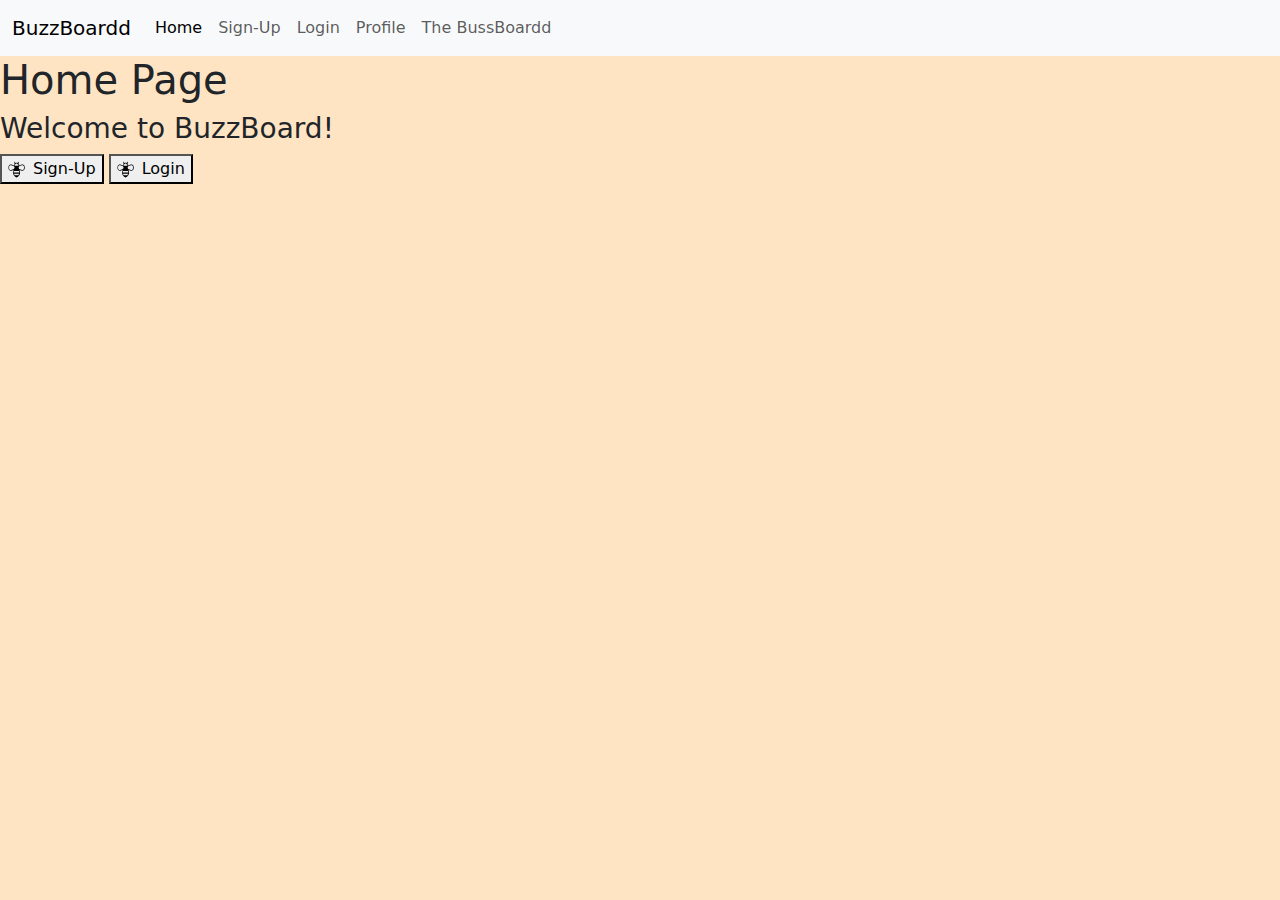
==== index.html @ 11e46062 "Added_Navbar" ====
<!DOCTYPE html>
<html lang="en">
<head>
    <meta charset="UTF-8">
    <meta name="viewport" content="width=device-width, initial-scale=1.0">
    <title>Home</title>
    <link href="https://cdn.jsdelivr.net/npm/bootstrap@5.3.3/dist/css/bootstrap.min.css" rel="stylesheet" integrity="sha384-QWTKZyjpPEjISv5WaRU9OFeRpok6YctnYmDr5pNlyT2bRjXh0JMhjY6hW+ALEwIH" crossorigin="anonymous">
    <script src="https://cdn.jsdelivr.net/npm/bootstrap@5.3.3/dist/js/bootstrap.bundle.min.js" integrity="sha384-YvpcrYf0tY3lHB60NNkmXc5s9fDVZLESaAA55NDzOxhy9GkcIdslK1eN7N6jIeHz" crossorigin="anonymous"></script>
    <script src="./js/main.js"></script>
    <link rel="stylesheet" href="./css/main.css">
    <link rel="stylesheet" href="./css/index.css">

</head>
<body>
    <nav class="navbar navbar-expand-lg bg-body-tertiary">
        <div class="container-fluid">
          <a class="navbar-brand" href="index.html">BuzzBoardd</a>
          <button class="navbar-toggler" type="button" data-bs-toggle="collapse" data-bs-target="#navbarNavAltMarkup" aria-controls="navbarNavAltMarkup" aria-expanded="false" aria-label="Toggle navigation">
            <span class="navbar-toggler-icon"></span>
          </button>
          <div class="collapse navbar-collapse" id="navbarNavAltMarkup">
            <div class="navbar-nav">
              <a class="nav-link active" aria-current="page" href="./index.html">Home</a>
              <a class="nav-link" href="./signup.html">Sign-Up</a>
              <a class="nav-link" href="./login.html">Login</a>
              <a class="nav-link" href="./profile.html">Profile</a>
              <a class="nav-link" href="./messages.html">The BussBoardd</a>
            </div>
          </div>
        </div>
      </nav>
    <h1>Home Page</h1>
    <h3>Welcome to BuzzBoard!</h3>
    <button><img src="./img/bee-busy-insect-industrious-svgrepo-com.svg" class="icon"><a href="signup.html">Sign-Up</a></button>
    <button><img src="./img/bee-busy-insect-industrious-svgrepo-com.svg" class="icon"><a href="login.html">Login</a></button>
</body>
</html>
---- css/main.css ----
body{
    background-color: bisque; /*changes the background color*/
}
---- css/index.css ----
.icon {   /*this class is for the buttons on line 34 & 35*/
    width: 25px;   /* this adjust the size of the icon*/
    padding-right: 8px; /*this moves it away from the words*/
}

button a {
    text-decoration: none; /* removes the underline in the button */
    color: black;
}
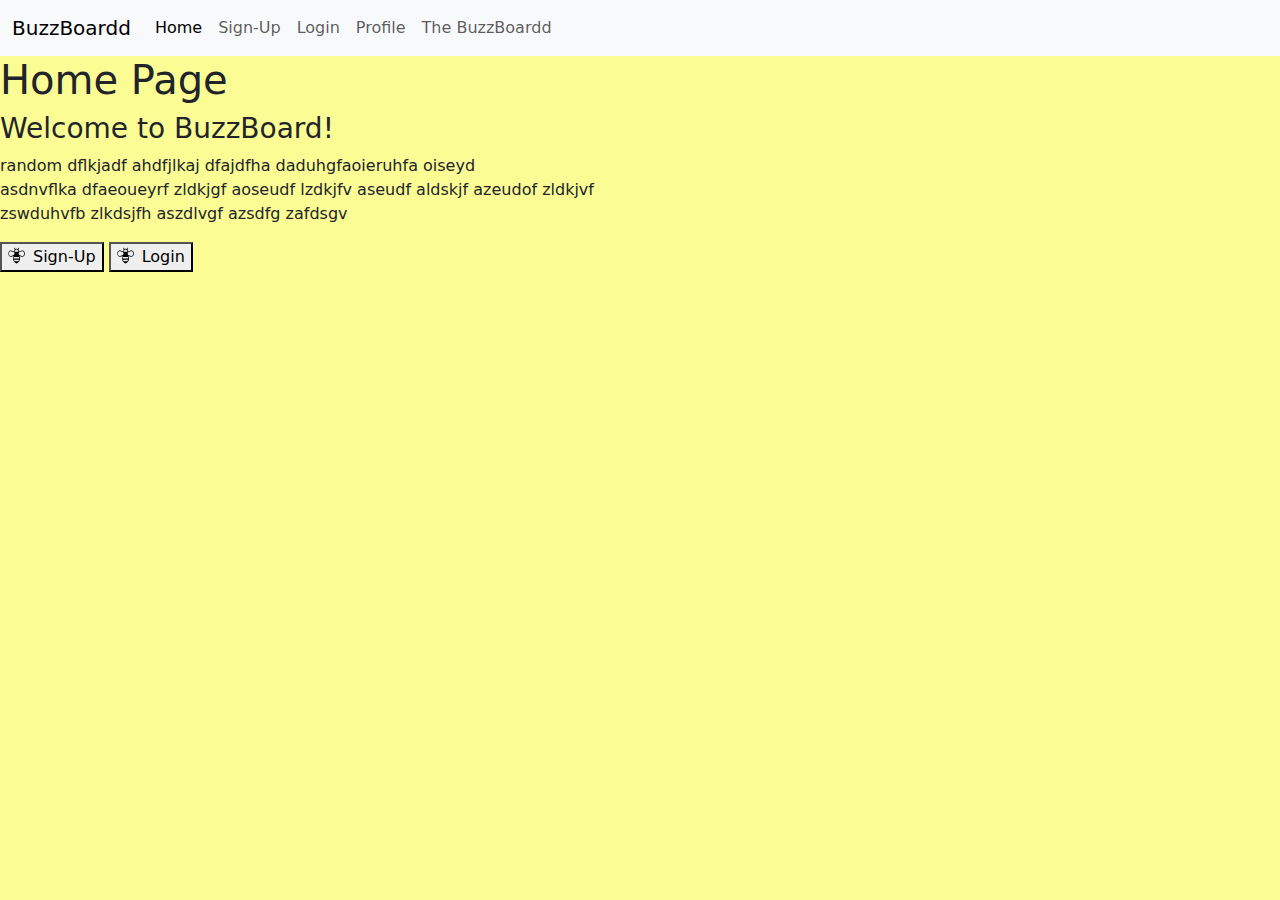
==== commit d279a2bb: "updates_and_backgrounds_added" ====
--- a/index.html
+++ b/index.html
@@ -24,13 +24,20 @@
               <a class="nav-link" href="./signup.html">Sign-Up</a>
               <a class="nav-link" href="./login.html">Login</a>
               <a class="nav-link" href="./profile.html">Profile</a>
-              <a class="nav-link" href="./messages.html">The BussBoardd</a>
+              <a class="nav-link" href="./messages.html">The BuzzBoardd</a>
             </div>
           </div>
         </div>
       </nav>
+      <div class="background"></div>
     <h1>Home Page</h1>
     <h3>Welcome to BuzzBoard!</h3>
+    <div id="lol">
+      <p>random dflkjadf ahdfjlkaj dfajdfha daduhgfaoieruhfa oiseyd <br>
+         asdnvflka dfaeoueyrf zldkjgf aoseudf lzdkjfv aseudf aldskjf azeudof zldkjvf <br>
+          zswduhvfb zlkdsjfh aszdlvgf azsdfg zafdsgv</p>
+    </div>
+
     <button><img src="./img/bee-busy-insect-industrious-svgrepo-com.svg" class="icon"><a href="signup.html">Sign-Up</a></button>
     <button><img src="./img/bee-busy-insect-industrious-svgrepo-com.svg" class="icon"><a href="login.html">Login</a></button>
 </body>
--- a/css/main.css
+++ b/css/main.css
@@ -1,3 +1,14 @@
 body{
-    background-color: bisque; /*changes the background color*/
+    background-color: rgb(252, 252, 149); /*changes the background color*/
+}
+
+.icon {   /*this class is for the buttons on line 34 & 35*/
+    width: 25px;   /* this adjust the size of the icon*/
+    padding-right: 8px; /*this moves it away from the words*/
+    padding-bottom: 3px;
+}
+
+button a {
+    text-decoration: none; /* removes the underline in the button */
+    color: black;
 }--- a/css/index.css
+++ b/css/index.css
@@ -1,9 +1,5 @@
-.icon {   /*this class is for the buttons on line 34 & 35*/
-    width: 25px;   /* this adjust the size of the icon*/
-    padding-right: 8px; /*this moves it away from the words*/
-}
 
-button a {
-    text-decoration: none; /* removes the underline in the button */
-    color: black;
-}+
+  /* #lol {
+    background-color: rgb(252, 252, 149);
+  } */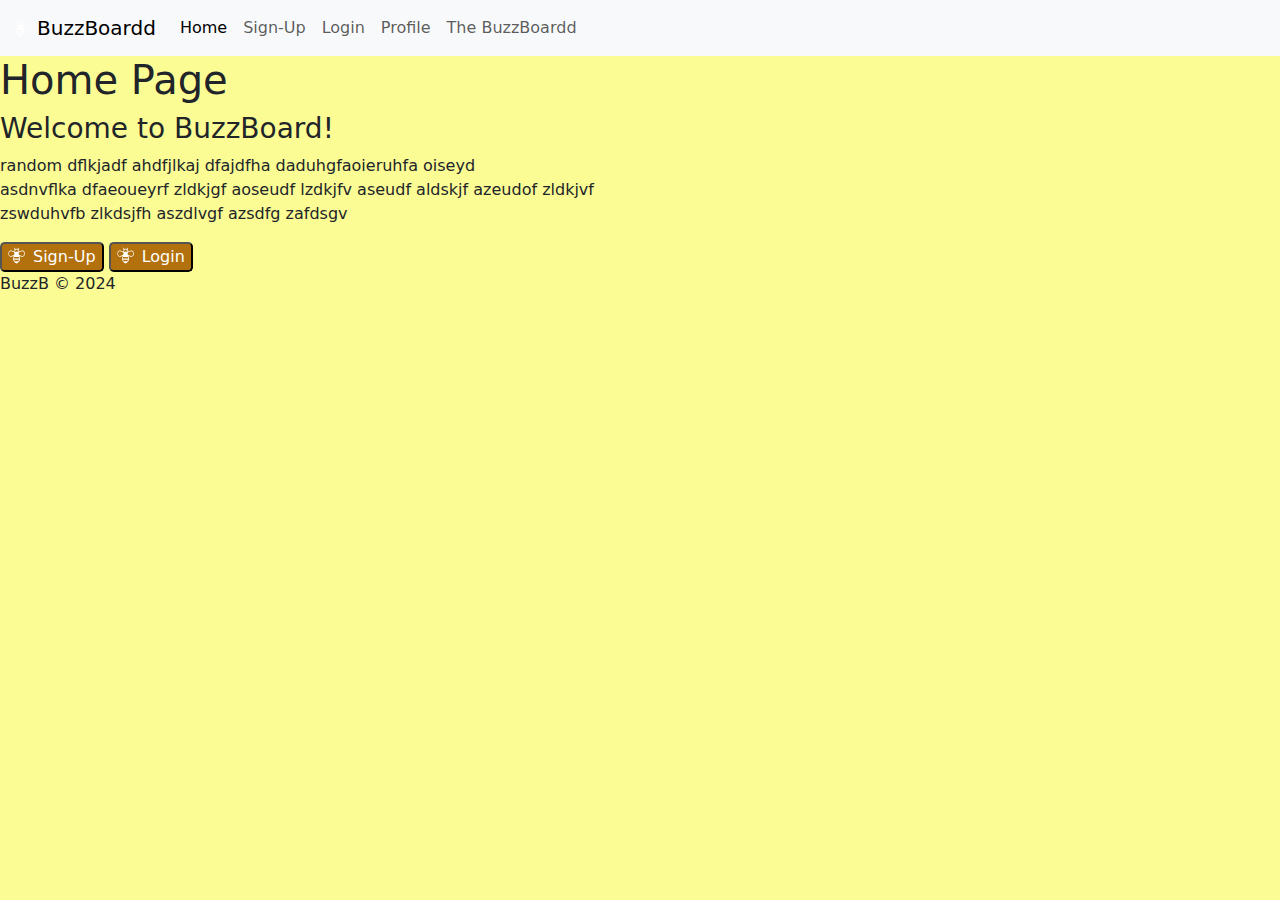
==== commit ea3ab0a1: "changed_buttons" ====
--- a/index.html
+++ b/index.html
@@ -14,7 +14,7 @@
 <body>
     <nav class="navbar navbar-expand-lg bg-body-tertiary">
         <div class="container-fluid">
-          <a class="navbar-brand" href="index.html">BuzzBoardd</a>
+          <a class="navbar-brand" href="index.html"><img src="./img/bee-busy-insect-industrious-svgrepo-com.svg" class="icon">BuzzBoardd</a>
           <button class="navbar-toggler" type="button" data-bs-toggle="collapse" data-bs-target="#navbarNavAltMarkup" aria-controls="navbarNavAltMarkup" aria-expanded="false" aria-label="Toggle navigation">
             <span class="navbar-toggler-icon"></span>
           </button>
@@ -40,5 +40,8 @@
 
     <button><img src="./img/bee-busy-insect-industrious-svgrepo-com.svg" class="icon"><a href="signup.html">Sign-Up</a></button>
     <button><img src="./img/bee-busy-insect-industrious-svgrepo-com.svg" class="icon"><a href="login.html">Login</a></button>
-</body>
+  <footer>
+   BuzzB &copy 2024
+  </footer>
+  </body>
 </html>--- a/css/main.css
+++ b/css/main.css
@@ -1,6 +1,8 @@
 body{
     background-color: rgb(252, 252, 149); /*changes the background color*/
 }
+
+
 
 .icon {   /*this class is for the buttons on line 34 & 35*/
     width: 25px;   /* this adjust the size of the icon*/
@@ -10,5 +12,6 @@
 
 button a {
     text-decoration: none; /* removes the underline in the button */
-    color: black;
-}+    color: white;
+}
+
--- a/css/index.css
+++ b/css/index.css
@@ -1,5 +1,8 @@
-
-
+button{
+  border-radius: .3rem;
+  background-color: rgb(179, 113, 14);
+  
+}
   /* #lol {
     background-color: rgb(252, 252, 149);
   } */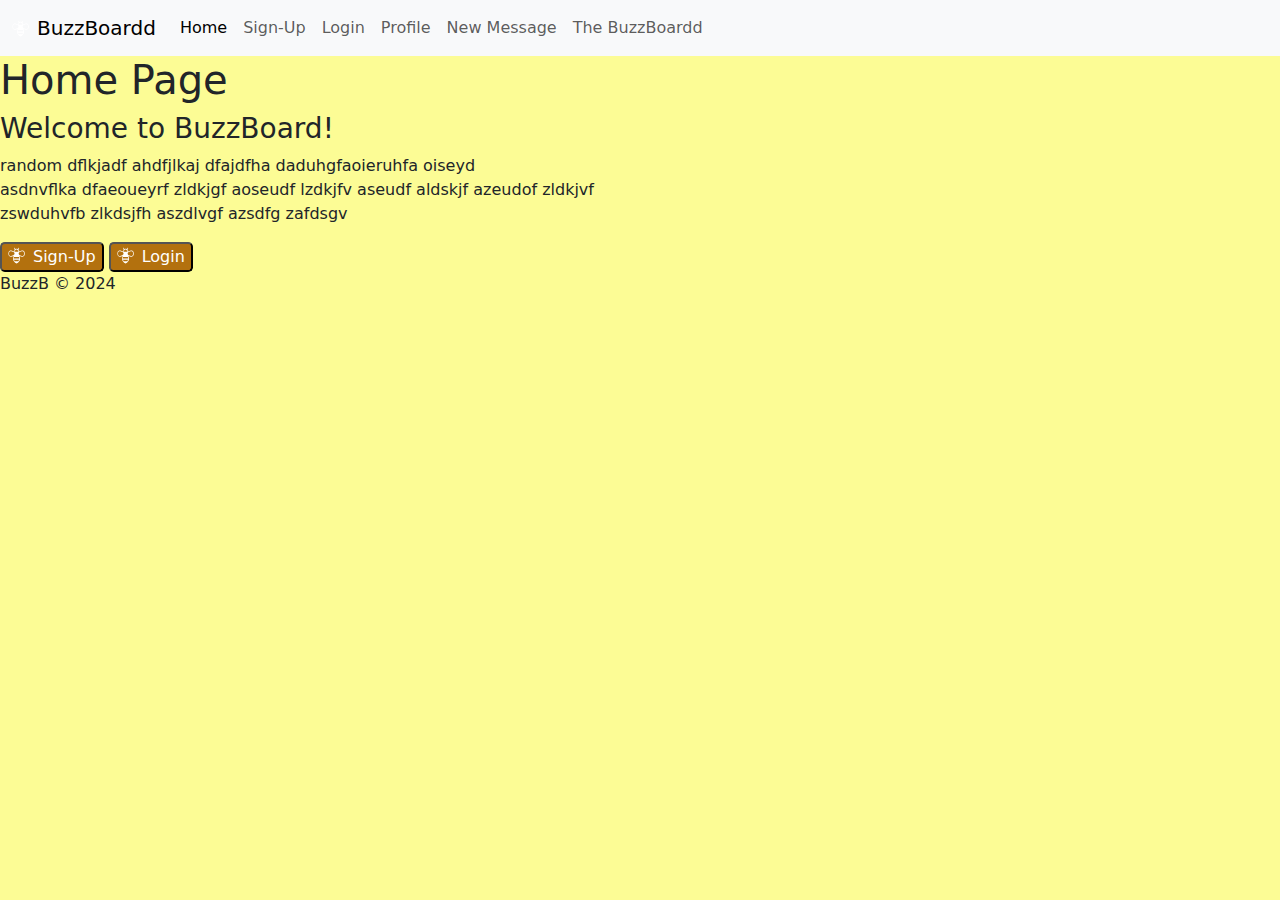
==== commit aca31ad6: "added_to_my_navbar" ====
--- a/index.html
+++ b/index.html
@@ -24,6 +24,7 @@
               <a class="nav-link" href="./signup.html">Sign-Up</a>
               <a class="nav-link" href="./login.html">Login</a>
               <a class="nav-link" href="./profile.html">Profile</a>
+              <a class="nav-link" href="./new.html">New Message</a>
               <a class="nav-link" href="./messages.html">The BuzzBoardd</a>
             </div>
           </div>
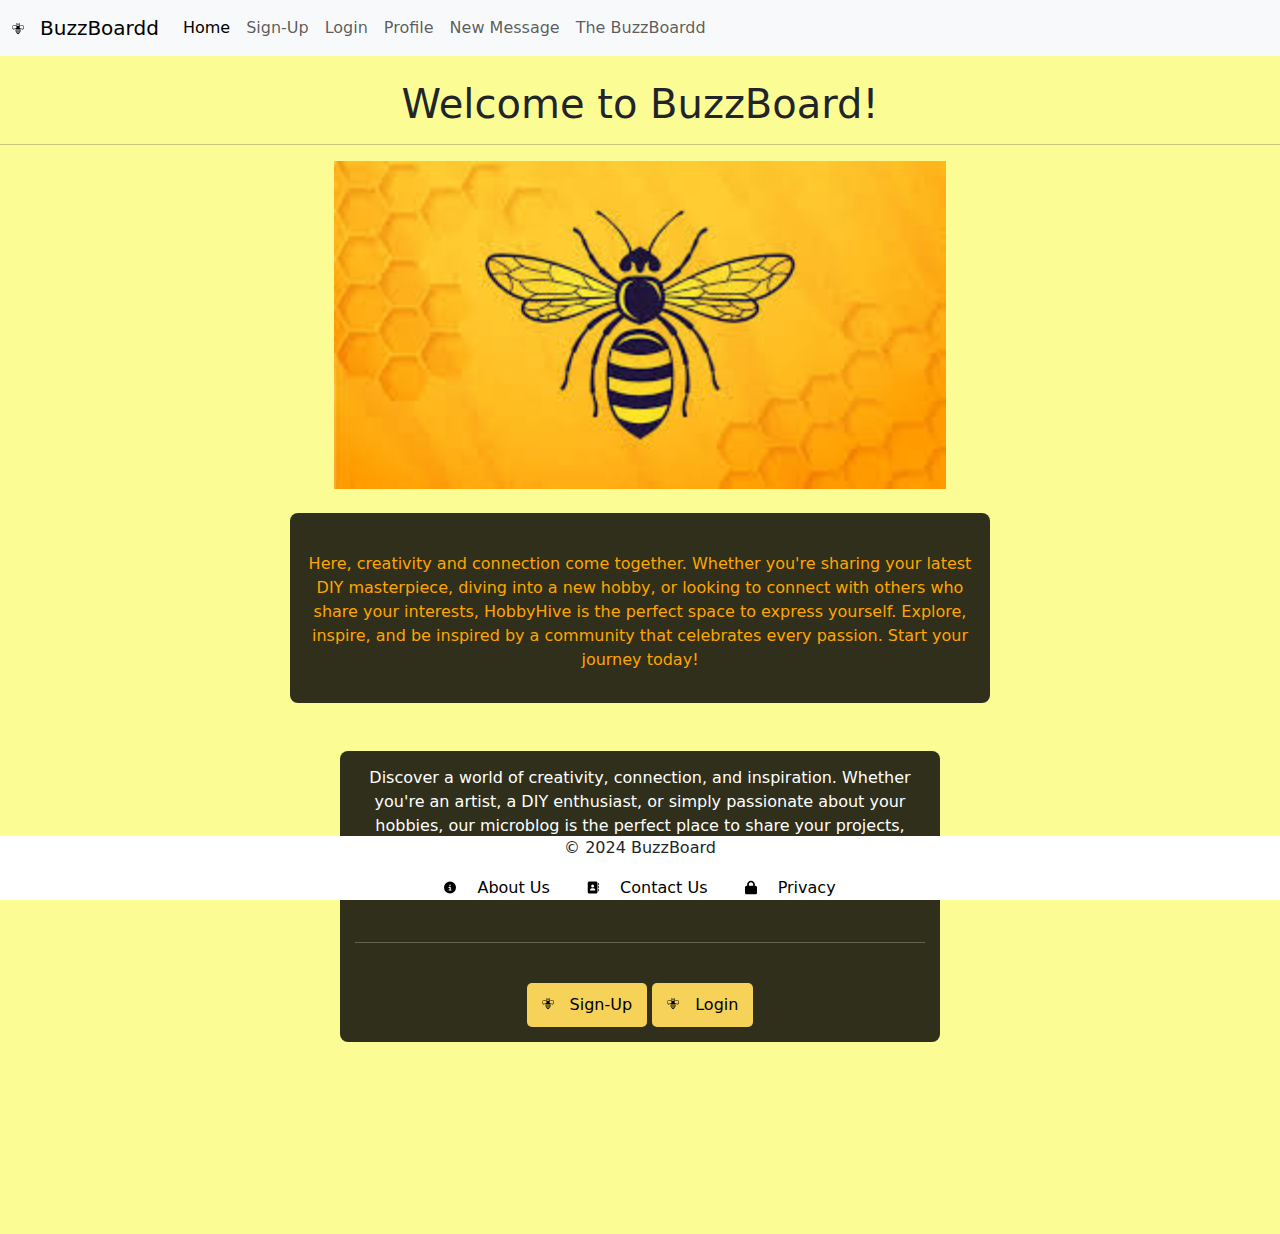
==== commit 7c0f89b8: "fixed_all_errors_added_logout" ====
--- a/index.html
+++ b/index.html
@@ -1,48 +1,88 @@
 <!DOCTYPE html>
 <html lang="en">
+
 <head>
-    <meta charset="UTF-8">
-    <meta name="viewport" content="width=device-width, initial-scale=1.0">
-    <title>Home</title>
-    <link href="https://cdn.jsdelivr.net/npm/bootstrap@5.3.3/dist/css/bootstrap.min.css" rel="stylesheet" integrity="sha384-QWTKZyjpPEjISv5WaRU9OFeRpok6YctnYmDr5pNlyT2bRjXh0JMhjY6hW+ALEwIH" crossorigin="anonymous">
-    <script src="https://cdn.jsdelivr.net/npm/bootstrap@5.3.3/dist/js/bootstrap.bundle.min.js" integrity="sha384-YvpcrYf0tY3lHB60NNkmXc5s9fDVZLESaAA55NDzOxhy9GkcIdslK1eN7N6jIeHz" crossorigin="anonymous"></script>
-    <script src="./js/main.js"></script>
-    <link rel="stylesheet" href="./css/main.css">
-    <link rel="stylesheet" href="./css/index.css">
+  <meta charset="UTF-8">
+  <meta name="viewport" content="width=device-width, initial-scale=1.0">
+  <title>Home</title>
+  <link href="https://cdn.jsdelivr.net/npm/bootstrap@5.3.3/dist/css/bootstrap.min.css" rel="stylesheet"
+    integrity="sha384-QWTKZyjpPEjISv5WaRU9OFeRpok6YctnYmDr5pNlyT2bRjXh0JMhjY6hW+ALEwIH" crossorigin="anonymous">
+  <script src="https://cdn.jsdelivr.net/npm/bootstrap@5.3.3/dist/js/bootstrap.bundle.min.js"
+    integrity="sha384-YvpcrYf0tY3lHB60NNkmXc5s9fDVZLESaAA55NDzOxhy9GkcIdslK1eN7N6jIeHz"
+    crossorigin="anonymous"></script>
+  <script src="./js/main.js"></script>
+  <link rel="stylesheet" href="./css/main.css">
+  <link rel="stylesheet" href="./css/index.css">
 
 </head>
+
 <body>
-    <nav class="navbar navbar-expand-lg bg-body-tertiary">
-        <div class="container-fluid">
-          <a class="navbar-brand" href="index.html"><img src="./img/bee-busy-insect-industrious-svgrepo-com.svg" class="icon">BuzzBoardd</a>
-          <button class="navbar-toggler" type="button" data-bs-toggle="collapse" data-bs-target="#navbarNavAltMarkup" aria-controls="navbarNavAltMarkup" aria-expanded="false" aria-label="Toggle navigation">
-            <span class="navbar-toggler-icon"></span>
-          </button>
-          <div class="collapse navbar-collapse" id="navbarNavAltMarkup">
-            <div class="navbar-nav">
-              <a class="nav-link active" aria-current="page" href="./index.html">Home</a>
-              <a class="nav-link" href="./signup.html">Sign-Up</a>
-              <a class="nav-link" href="./login.html">Login</a>
-              <a class="nav-link" href="./profile.html">Profile</a>
-              <a class="nav-link" href="./new.html">New Message</a>
-              <a class="nav-link" href="./messages.html">The BuzzBoardd</a>
-            </div>
-          </div>
+  <nav class="navbar navbar-expand-lg bg-body-tertiary">
+    <div class="container-fluid">
+      <a class="navbar-brand" href="index.html"><img src="./img/bee-busy-insect-industrious-svgrepo-com.svg"
+          class="icon" alt="bee">BuzzBoardd</a>
+      <button class="navbar-toggler" type="button" data-bs-toggle="collapse" data-bs-target="#navbarNavAltMarkup"
+        aria-controls="navbarNavAltMarkup" aria-expanded="false" aria-label="Toggle navigation">
+        <span class="navbar-toggler-icon"></span>
+      </button>
+      <div class="collapse navbar-collapse" id="navbarNavAltMarkup">
+        <div class="navbar-nav">
+          <a class="nav-link active" aria-current="page" href="./index.html">Home</a>
+          <a class="nav-link" href="./signup.html">Sign-Up</a>
+          <a class="nav-link" href="./login.html">Login</a>
+          <a class="nav-link" href="./profile.html">Profile</a>
+          <a class="nav-link" href="./new.html">New Message</a>
+          <a class="nav-link" href="./messages.html">The BuzzBoardd</a>
         </div>
-      </nav>
-      <div class="background"></div>
-    <h1>Home Page</h1>
-    <h3>Welcome to BuzzBoard!</h3>
+      </div>
+    </div>
+  </nav>
+  <main>
+    <div class="background"></div>
+    
+    <br>
+    <h1>Welcome to BuzzBoard!</h1>
+    <hr>
+    <div id="beeHome">
+      <img src="./img/beeImg.jpg" alt="bee" >
+    </div>
+    <br>
     <div id="lol">
-      <p>random dflkjadf ahdfjlkaj dfajdfha daduhgfaoieruhfa oiseyd <br>
-         asdnvflka dfaeoueyrf zldkjgf aoseudf lzdkjfv aseudf aldskjf azeudof zldkjvf <br>
-          zswduhvfb zlkdsjfh aszdlvgf azsdfg zafdsgv</p>
+      <br>
+      <p>Here, creativity and connection come together. Whether you're sharing your latest DIY masterpiece, diving into
+        a new hobby, or looking to connect with others who share your interests, HobbyHive is the perfect space to
+        express yourself. Explore, inspire, and be inspired by a community that celebrates every passion. Start your
+        journey today!
+      <p>
+    </div>
+<br><br>
+    <div class="joinNow">
+      <p>Discover a world of creativity, connection, and inspiration. 
+        Whether you're an artist, a DIY enthusiast, or simply passionate 
+        about your hobbies, our microblog is the perfect place to share your projects, 
+        exchange ideas, and grow alongside like-minded individuals. Join our community today
+        and turn your passions into shared experiences!</p>
+        <br>
+        <hr><br>
+        <a href="signup.html" class="btn">
+          <img src="./img/bee-busy-insect-industrious-svgrepo-com.svg" class="icon" alt="Bee icon"> Sign-Up
+      </a>
+      <a href="login.html" class="btn">
+          <img src="./img/bee-busy-insect-industrious-svgrepo-com.svg" class="icon" alt="Bee icon"> Login
+      </a>
     </div>
 
-    <button><img src="./img/bee-busy-insect-industrious-svgrepo-com.svg" class="icon"><a href="signup.html">Sign-Up</a></button>
-    <button><img src="./img/bee-busy-insect-industrious-svgrepo-com.svg" class="icon"><a href="login.html">Login</a></button>
+  </main>
   <footer>
-   BuzzB &copy 2024
+    <div class="links">
+      <p> &copy; 2024 BuzzBoard</p>
+      <ul>
+        <li><a href="aboutUs.html"><img src="./img/svg/about.svg" class="icon" alt="ablout"> About Us </a></li>
+        <li><a href="contact.html"><img src="./img/svg/contact.svg" class="icon" alt="contact"> Contact Us </a></li>
+        <li><a href="privacy.html"><img src="./img/svg/privacy.svg" class="icon" alt="lock"> Privacy </a></li>
+      </ul>
+    </div>
   </footer>
-  </body>
+</body>
+
 </html>--- a/css/main.css
+++ b/css/main.css
@@ -1,6 +1,9 @@
 body{
     background-color: rgb(252, 252, 149); /*changes the background color*/
-}
+    padding-bottom: 12rem;
+
+
+  }
 
 
 
@@ -14,4 +17,60 @@
     text-decoration: none; /* removes the underline in the button */
     color: white;
 }
+.links{
+    background-color: white;
+    
+    
+  }
+  .links li a{
+    text-decoration: none;
+    color: black;
+    display: inline-block;
 
+  }
+  .links li a:hover{
+    color: rgb(233, 157, 16);
+  }
+  footer{
+    text-align: center;
+  }
+  footer li{
+    display: inline-block;
+    margin: 0 1rem;
+  }
+  footer .links ul {
+    list-style-type: none; /* Removes the bullet points */
+    padding: 0; /* Optional: Removes left padding */
+    margin: 0; /* Optional: Removes default margin */
+  }
+  footer {
+   
+    position:fixed;
+    bottom: 0; /* Positions the footer at the bottom */
+    width: 100%; /* Ensures the footer spans the full width of the page */
+  }
+
+
+  
+.btn {
+    display: inline-flex; /* Align image and text horizontally */
+    align-items: center; /* Vertically center content */
+    padding: 10px 15px; /* Add padding for button-like appearance */
+    background-color: #f7d259; /* Background color */
+    color: #000; /* Text color */
+    text-decoration: none; /* Remove underline */
+    border: none; /* Remove border */
+    border-radius: 5px; /* Rounded corners */
+    font-size: 16px;
+    cursor: pointer; /* Pointer cursor for button-like feel */
+}
+
+.btn:hover {
+    background-color: #f4c842; /* Slightly darker background on hover */
+}
+
+.icon {
+    width: 20px;
+    height: 20px;
+    margin-right: 8px; /* Space between the icon and text */
+}--- a/css/index.css
+++ b/css/index.css
@@ -3,6 +3,35 @@
   background-color: rgb(179, 113, 14);
   
 }
-  /* #lol {
-    background-color: rgb(252, 252, 149);
-  } */+#beeHome{
+  
+  text-align: center;
+  align-items: center;
+}
+#beeHome img{
+  width: 612px;
+  height: 328px;  
+}
+
+h1{
+  text-align: center;
+}
+  #lol{
+    margin: auto;
+    text-align: center;
+    width: 700px;
+    background-color: rgba(0, 0, 0, 0.815);
+    border-radius: .5rem;
+    padding: 15px;
+    color: orange;
+  }
+  .joinNow{
+    margin: auto;
+    text-align: center;
+    background-color: rgba(0, 0, 0, 0.815);
+    color: white;
+    width: 600px;
+    border-radius: .5rem;
+    padding: 15px;
+  }
+ 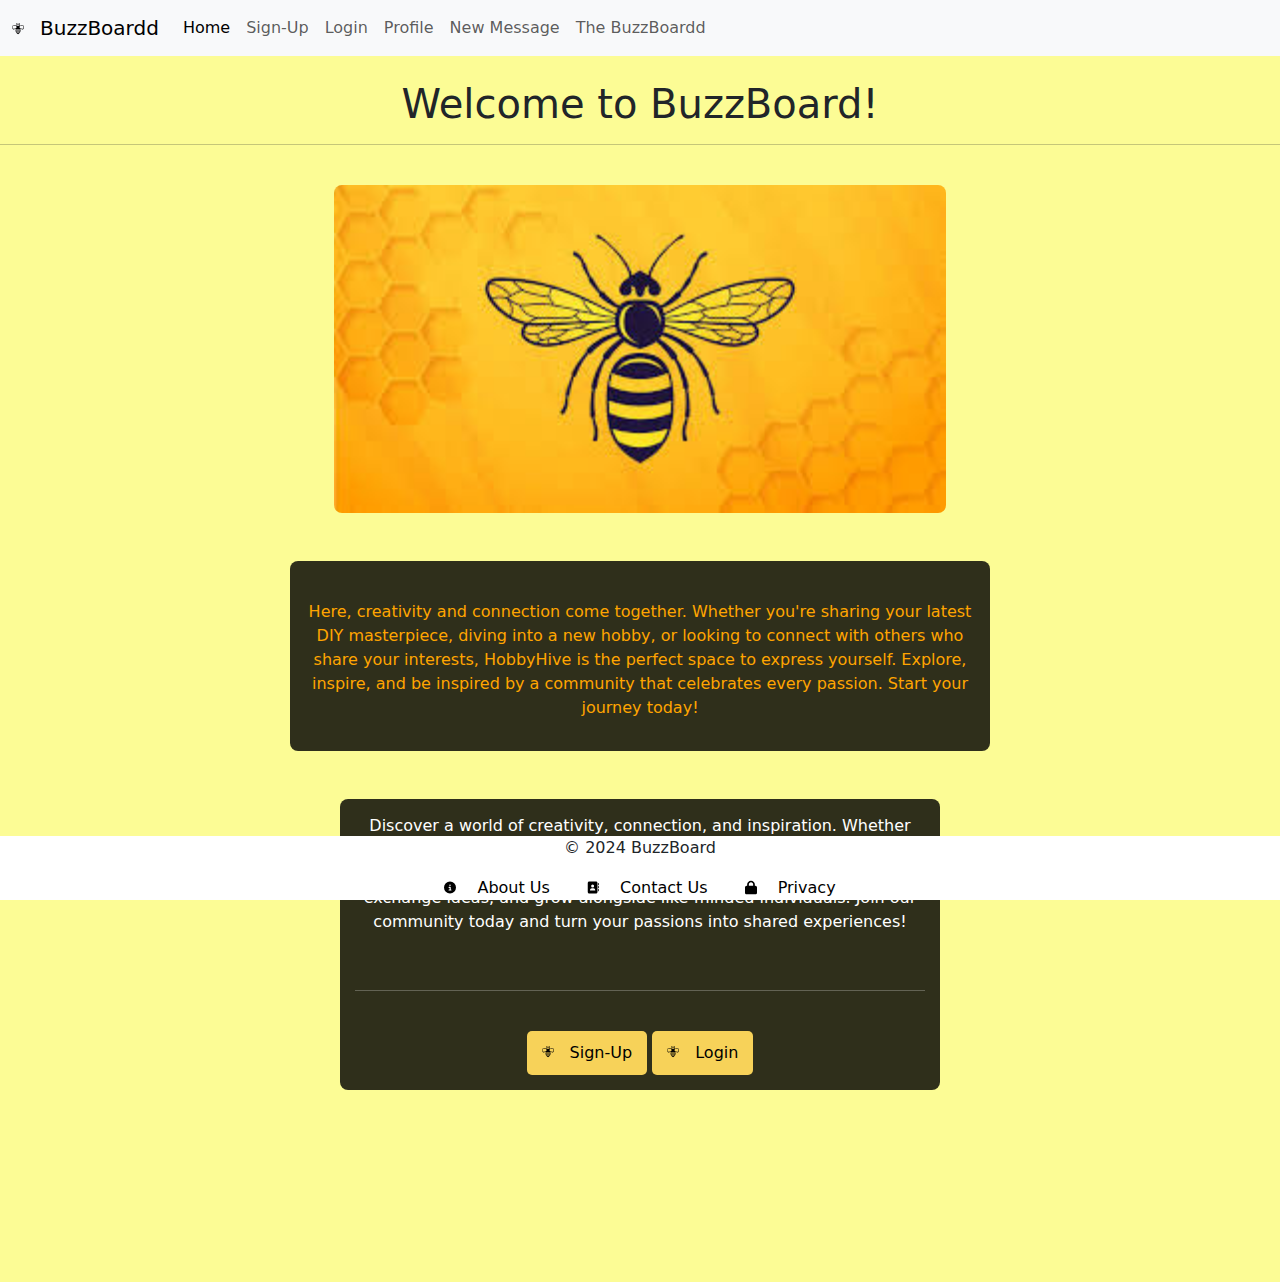
==== commit 92f834fa: "redid_buttons_made_readme_Changed_colors" ====
--- a/index.html
+++ b/index.html
@@ -42,11 +42,11 @@
     
     <br>
     <h1>Welcome to BuzzBoard!</h1>
-    <hr>
+    <hr><br>
     <div id="beeHome">
       <img src="./img/beeImg.jpg" alt="bee" >
     </div>
-    <br>
+    <br><br>
     <div id="lol">
       <br>
       <p>Here, creativity and connection come together. Whether you're sharing your latest DIY masterpiece, diving into
--- a/css/index.css
+++ b/css/index.css
@@ -4,13 +4,14 @@
   
 }
 #beeHome{
-  
   text-align: center;
   align-items: center;
 }
 #beeHome img{
   width: 612px;
-  height: 328px;  
+  height: 328px; 
+  border-radius: .5rem;
+
 }
 
 h1{
